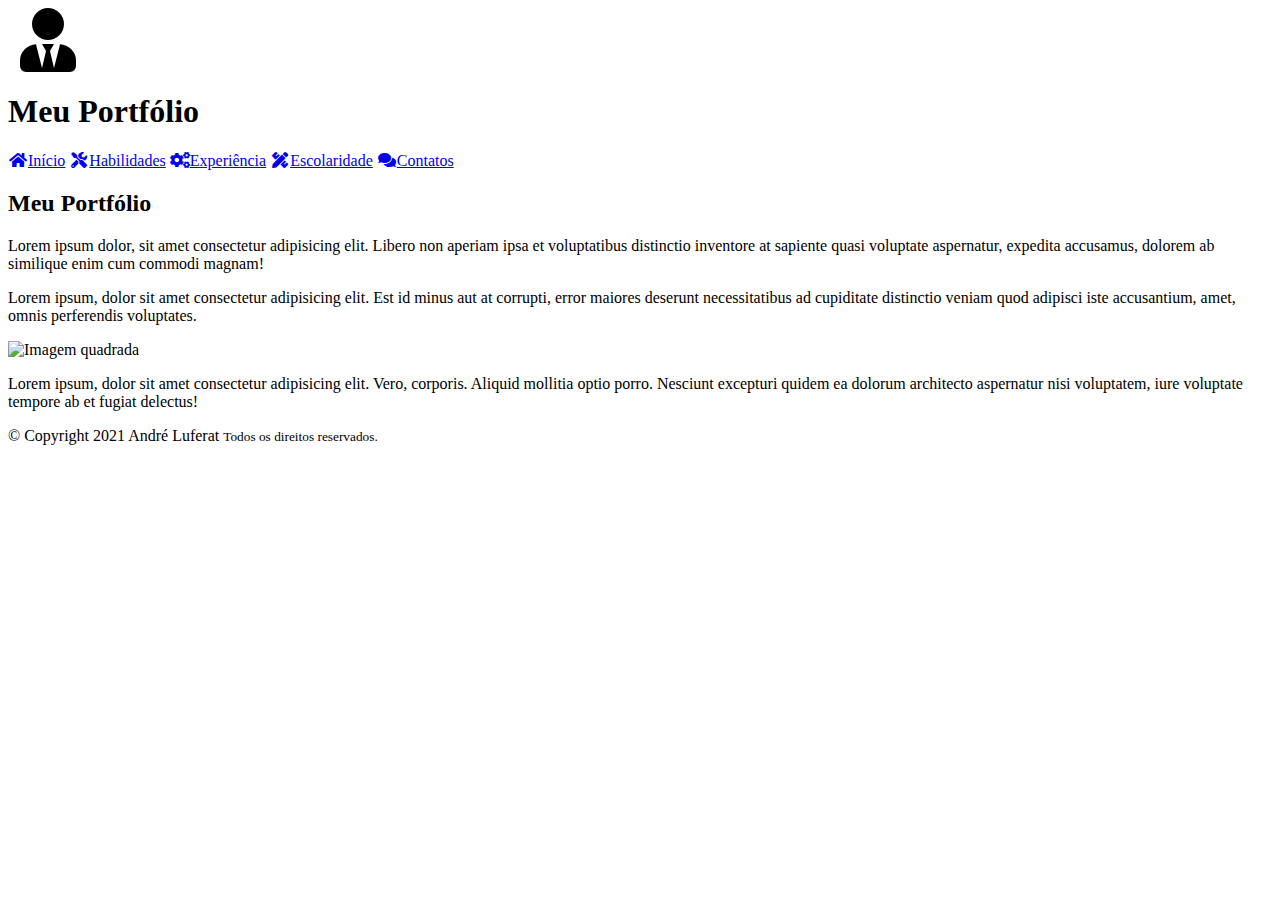
==== index.html @ 6f45d864 "Template do site" ====
<!DOCTYPE html>
<html lang="pt-br">

<head>
    <meta charset="UTF-8">
    <meta http-equiv="X-UA-Compatible" content="IE=edge">
    <meta name="viewport" content="width=>, initial-scale=1.0">
    <link rel="stylesheet" href="style.css">
    <link rel="stylesheet" href="https://cdnjs.cloudflare.com/ajax/libs/font-awesome/5.15.4/css/all.min.css">
    <title>Meu Portfólio</title>
</head>

<body>

    <div class="wrap">


        <header>
            <i class="fas fa-user-tie fa-fw fa-4x"></i>
            <h1>Meu Portfólio</h1>
        </header>

        <nav>

            <a href="index.html"><i class="fas fa-home fa-fw"></i><span>Início</span></a>
            <a href="skills.html"><i class="fas fa-tools fa-fw"></i><span>Habilidades</span></a>
            <a href="experience.html"><i class="fas fa-cogs fa-fw"></i><span>Experiência</span></a>
            <a href="schooling.html"><i class="fas fa-pencil-ruler fa-fw"></i><span>Escolaridade</span></a>
            <a href="contacts.html"><i class="fas fa-comments fa-fw"></i><span>Contatos</span></a>

        </nav>

        <main>

            <article>

                <h2>Meu Portfólio</h2>
                <p>Lorem ipsum dolor, sit amet consectetur adipisicing elit. Libero non aperiam ipsa et voluptatibus
                    distinctio inventore at sapiente quasi voluptate aspernatur, expedita accusamus, dolorem ab
                    similique enim cum commodi magnam!</p>
                <p>Lorem ipsum, dolor sit amet consectetur adipisicing elit. Est id minus aut at corrupti, error maiores
                    deserunt necessitatibus ad cupiditate distinctio veniam quod adipisci iste accusantium, amet, omnis
                    perferendis voluptates.</p>
                <p><img src="https://picsum.photos/300" alt="Imagem quadrada"></p>
                <p>Lorem ipsum, dolor sit amet consectetur adipisicing elit. Vero, corporis. Aliquid mollitia optio
                    porro. Nesciunt excepturi quidem ea dolorum architecto aspernatur nisi voluptatem, iure voluptate
                    tempore ab et fugiat delectus!</p>

            </article>

        </main>

        <footer>

            <p>
                &copy; Copyright 2021 André Luferat
                <small>Todos os direitos reservados.</small>
            </p>

        </footer>

    </div>

</body>

</html>
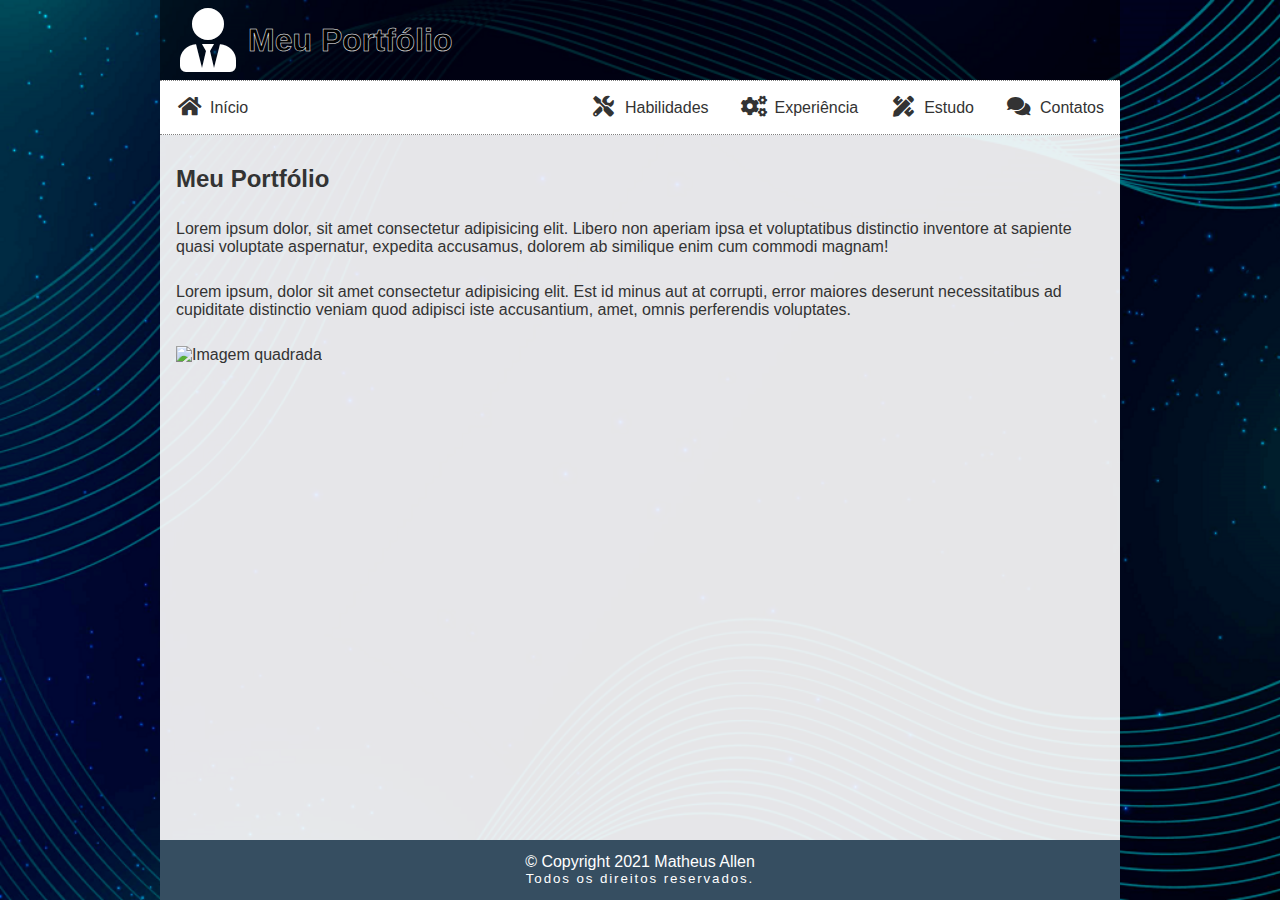
==== commit b2aa2556: "Alteração na index" ====
--- a/index.html
+++ b/index.html
@@ -25,7 +25,7 @@
             <a href="index.html"><i class="fas fa-home fa-fw"></i><span>Início</span></a>
             <a href="skills.html"><i class="fas fa-tools fa-fw"></i><span>Habilidades</span></a>
             <a href="experience.html"><i class="fas fa-cogs fa-fw"></i><span>Experiência</span></a>
-            <a href="schooling.html"><i class="fas fa-pencil-ruler fa-fw"></i><span>Escolaridade</span></a>
+            <a href="schooling.html"><i class="fas fa-pencil-ruler fa-fw"></i><span>Estudo</span></a>
             <a href="contacts.html"><i class="fas fa-comments fa-fw"></i><span>Contatos</span></a>
 
         </nav>
@@ -42,9 +42,7 @@
                     deserunt necessitatibus ad cupiditate distinctio veniam quod adipisci iste accusantium, amet, omnis
                     perferendis voluptates.</p>
                 <p><img src="https://picsum.photos/300" alt="Imagem quadrada"></p>
-                <p>Lorem ipsum, dolor sit amet consectetur adipisicing elit. Vero, corporis. Aliquid mollitia optio
-                    porro. Nesciunt excepturi quidem ea dolorum architecto aspernatur nisi voluptatem, iure voluptate
-                    tempore ab et fugiat delectus!</p>
+                <p></p>
 
             </article>
 
@@ -53,7 +51,7 @@
         <footer>
 
             <p>
-                &copy; Copyright 2021 André Luferat
+                &copy; Copyright 2021 Matheus Allen
                 <small>Todos os direitos reservados.</small>
             </p>
 
--- a/style.css
+++ b/style.css
@@ -0,0 +1,111 @@
+* {
+    box-sizing: border-box;      
+    transition: .2s;
+    outline: no;  
+}
+
+html, body {
+    position: relative;
+    width: 100%;
+    height: 100%;
+    margin: 0;
+    padding: 0;
+    font-size: 16px;
+    font-family: sans-serif;
+}
+
+h1, h2, h3, h4, h5, h6, p {
+    margin: 0;
+    padding: .85rem 0;
+}
+
+body {
+    background-color: rgb(34, 45, 54);
+    background-image: url('img/background01.png');
+    background-attachment: fixed;
+    background-repeat: no-repeat;
+    background-size: cover;
+}
+
+.wrap {
+    position: relative;
+    width: 100%;
+    height: 100%;
+    max-width: 960px;
+    margin: auto;
+    display: flex;
+    flex-direction: column;
+}
+
+header {
+    color: white;
+    display: flex;
+    align-items: center;
+    justify-content: flex-start;
+    background-color: rgba(0,0,0,.5);
+    padding: .5rem;
+}
+
+header h1 {
+    color: black;
+    -webkit-text-stroke: .5px white;
+}
+
+nav {
+    background: white;
+    display: flex;
+    justify-content: flex-end;
+    align-items: center;
+    border-top: 1px dotted grey;
+    border-bottom: 1px dotted grey;
+}
+
+nav a {
+    padding: 1rem;
+    text-decoration: none;
+    color: #333;
+    display: flex;
+    align-items: center;
+}
+
+nav a:first-child {
+    margin-right: auto;
+}
+
+nav a:hover {
+    color: white;
+    background: #333;
+}
+
+nav span {
+    margin-left: .5rem;
+}
+
+nav i {
+    font-size: 1.3rem;
+}
+
+main {
+    position: relative;
+    height: 100%;
+    flex-grow: 1;
+}
+
+main > article {
+    background: rgba(255,255,255,.9);
+    position: relative;
+    height: 100%;
+    color: #333;
+    padding: 1rem;
+}
+
+footer {
+    background: rgb(54, 78, 97);
+    text-align: center;
+    color: #fff;
+}
+
+footer small {
+    display: block;
+    letter-spacing: 1.9px;
+}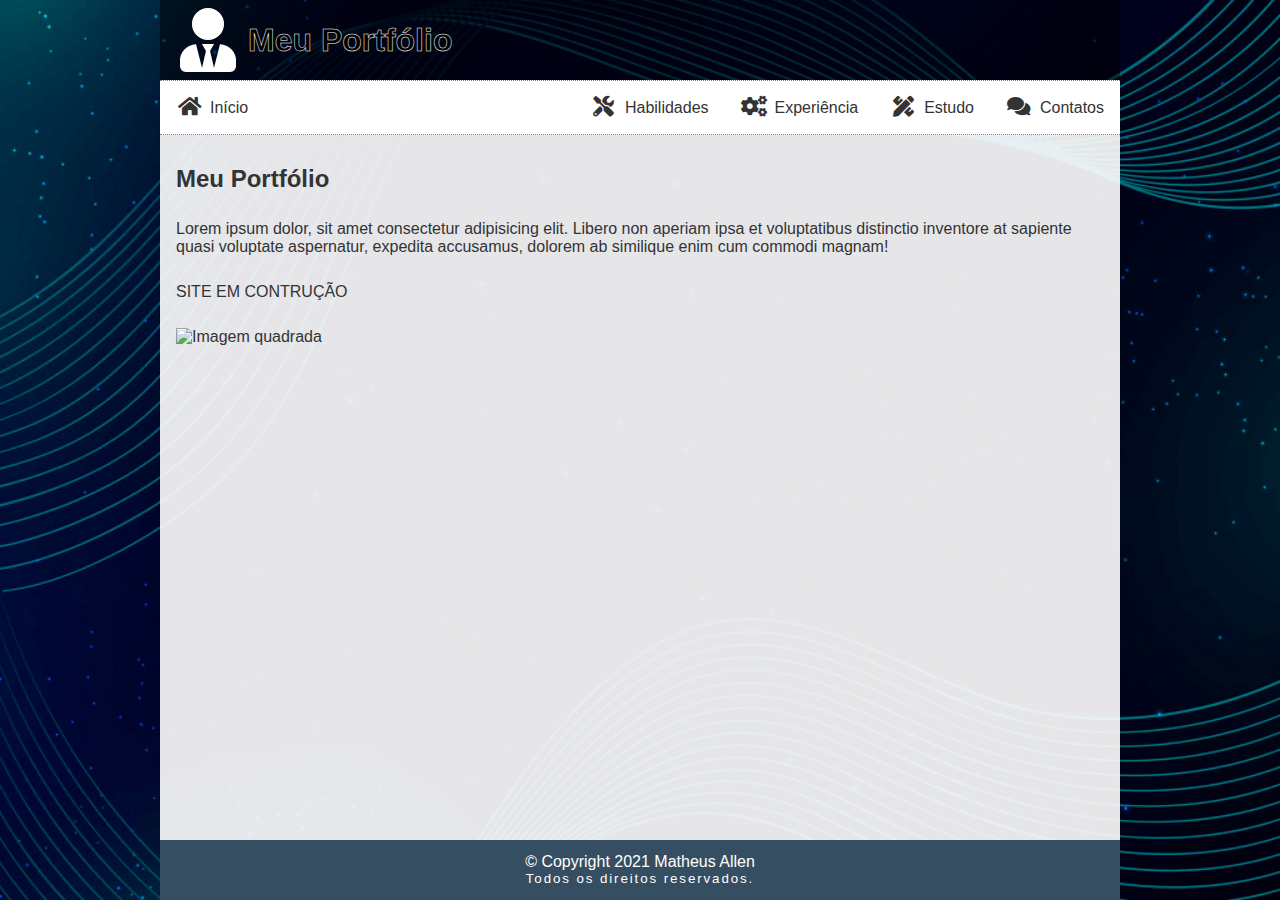
==== commit d9b22ddc: "ultima atualização" ====
--- a/index.html
+++ b/index.html
@@ -38,9 +38,7 @@
                 <p>Lorem ipsum dolor, sit amet consectetur adipisicing elit. Libero non aperiam ipsa et voluptatibus
                     distinctio inventore at sapiente quasi voluptate aspernatur, expedita accusamus, dolorem ab
                     similique enim cum commodi magnam!</p>
-                <p>Lorem ipsum, dolor sit amet consectetur adipisicing elit. Est id minus aut at corrupti, error maiores
-                    deserunt necessitatibus ad cupiditate distinctio veniam quod adipisci iste accusantium, amet, omnis
-                    perferendis voluptates.</p>
+                <p>SITE EM CONTRUÇÃO</p>
                 <p><img src="https://picsum.photos/300" alt="Imagem quadrada"></p>
                 <p></p>
 
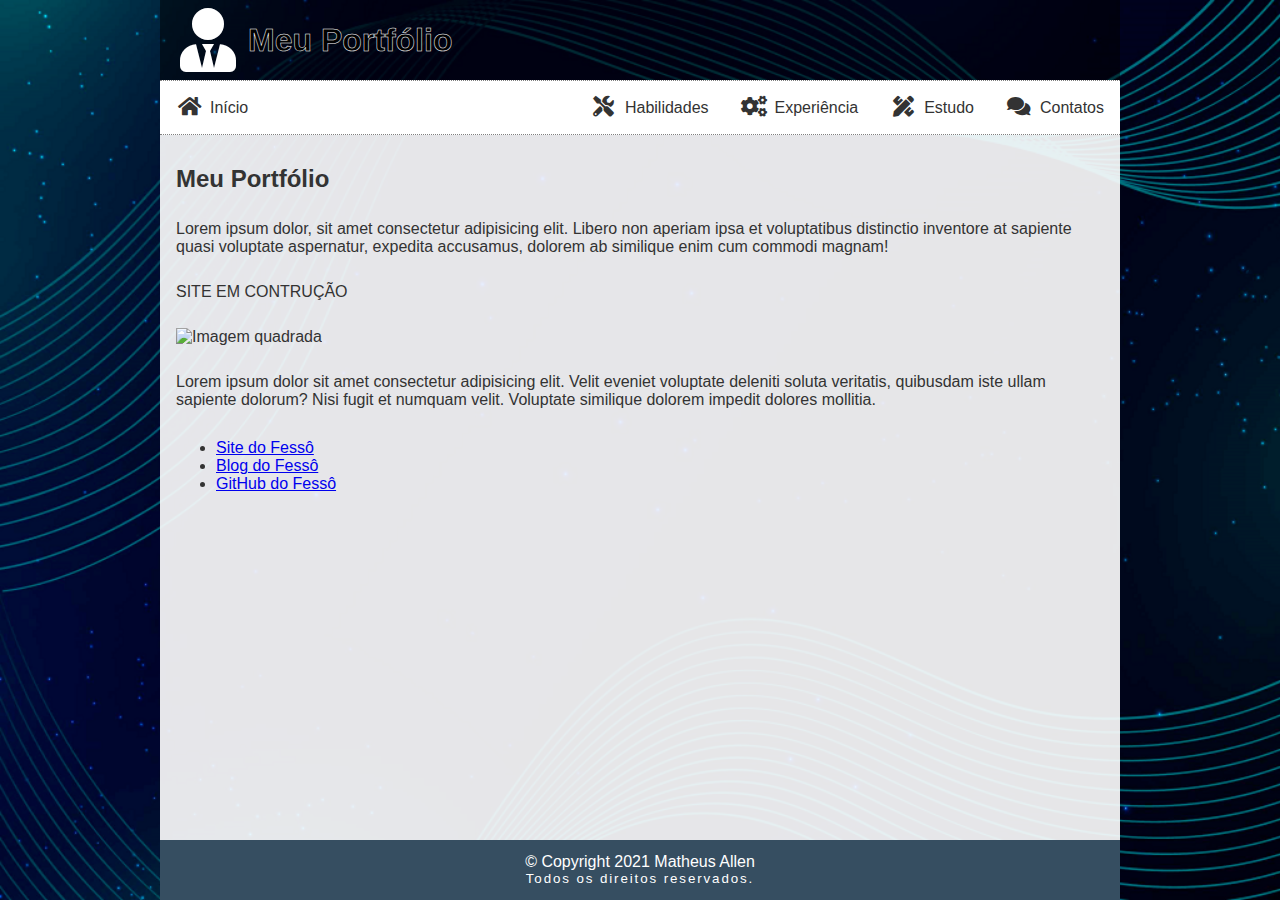
==== commit 75557eb5: "Update index.html" ====
--- a/index.html
+++ b/index.html
@@ -40,7 +40,12 @@
                     similique enim cum commodi magnam!</p>
                 <p>SITE EM CONTRUÇÃO</p>
                 <p><img src="https://picsum.photos/300" alt="Imagem quadrada"></p>
-                <p></p>
+                <p>Lorem ipsum dolor sit amet consectetur adipisicing elit. Velit eveniet voluptate deleniti soluta veritatis, quibusdam iste ullam sapiente dolorum? Nisi fugit et numquam velit. Voluptate similique dolorem impedit dolores mollitia.</p>
+                <ul>
+                    <li><a href="http://luferat.net/">Site do Fessô</a></li>
+                    <li><a href="http://catabits.com/">Blog do Fessô</a></li>
+                    <li><a href="https://github.com/Luferat/">GitHub do Fessô</a></li>
+                </ul>
 
             </article>
 
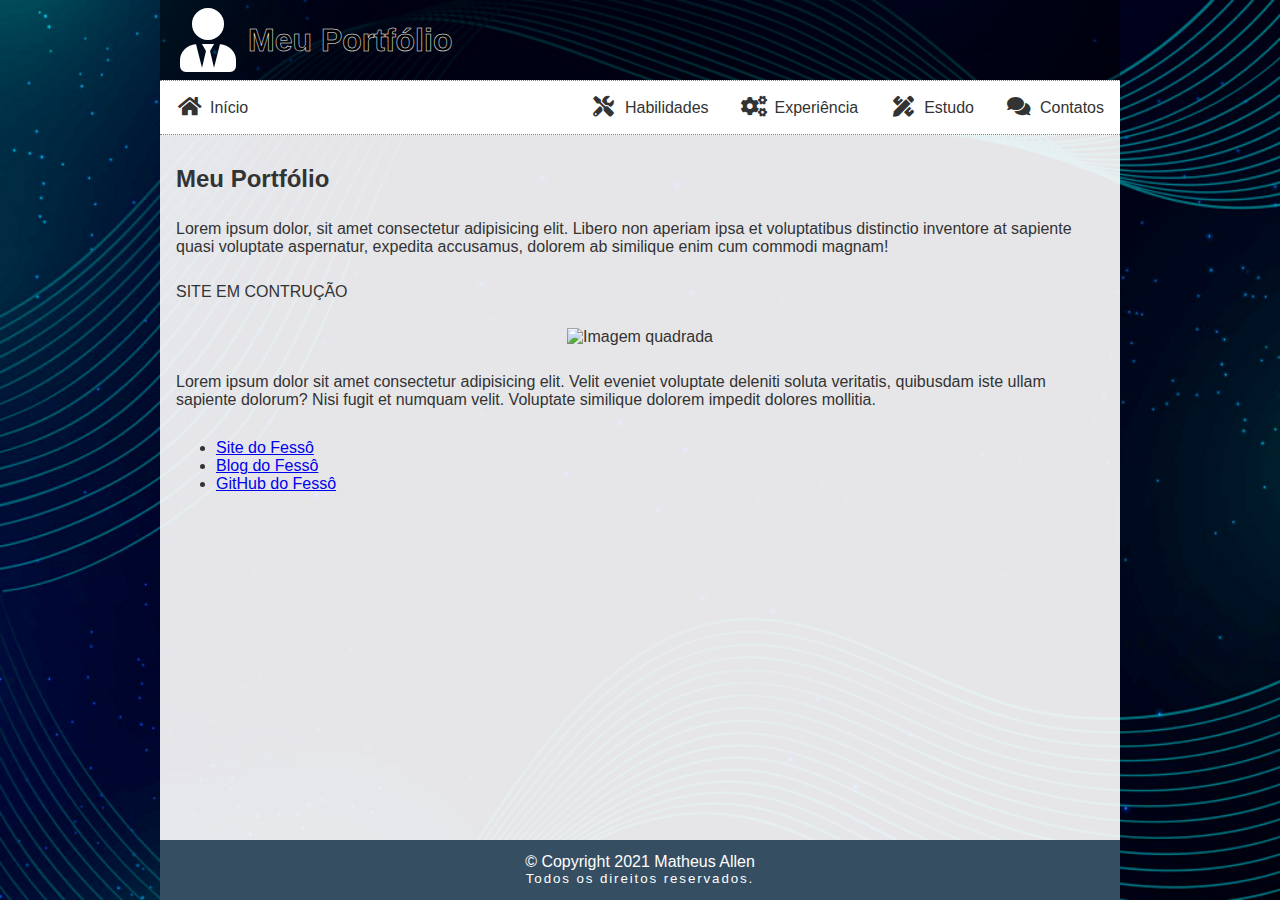
==== commit 1247bf32: "Update index.html" ====
--- a/index.html
+++ b/index.html
@@ -39,7 +39,7 @@
                     distinctio inventore at sapiente quasi voluptate aspernatur, expedita accusamus, dolorem ab
                     similique enim cum commodi magnam!</p>
                 <p>SITE EM CONTRUÇÃO</p>
-                <p><img src="https://picsum.photos/300" alt="Imagem quadrada"></p>
+                <p style="text-align: center;"><img src="https://picsum.photos/400/200" alt="Imagem quadrada"></p>
                 <p>Lorem ipsum dolor sit amet consectetur adipisicing elit. Velit eveniet voluptate deleniti soluta veritatis, quibusdam iste ullam sapiente dolorum? Nisi fugit et numquam velit. Voluptate similique dolorem impedit dolores mollitia.</p>
                 <ul>
                     <li><a href="http://luferat.net/">Site do Fessô</a></li>
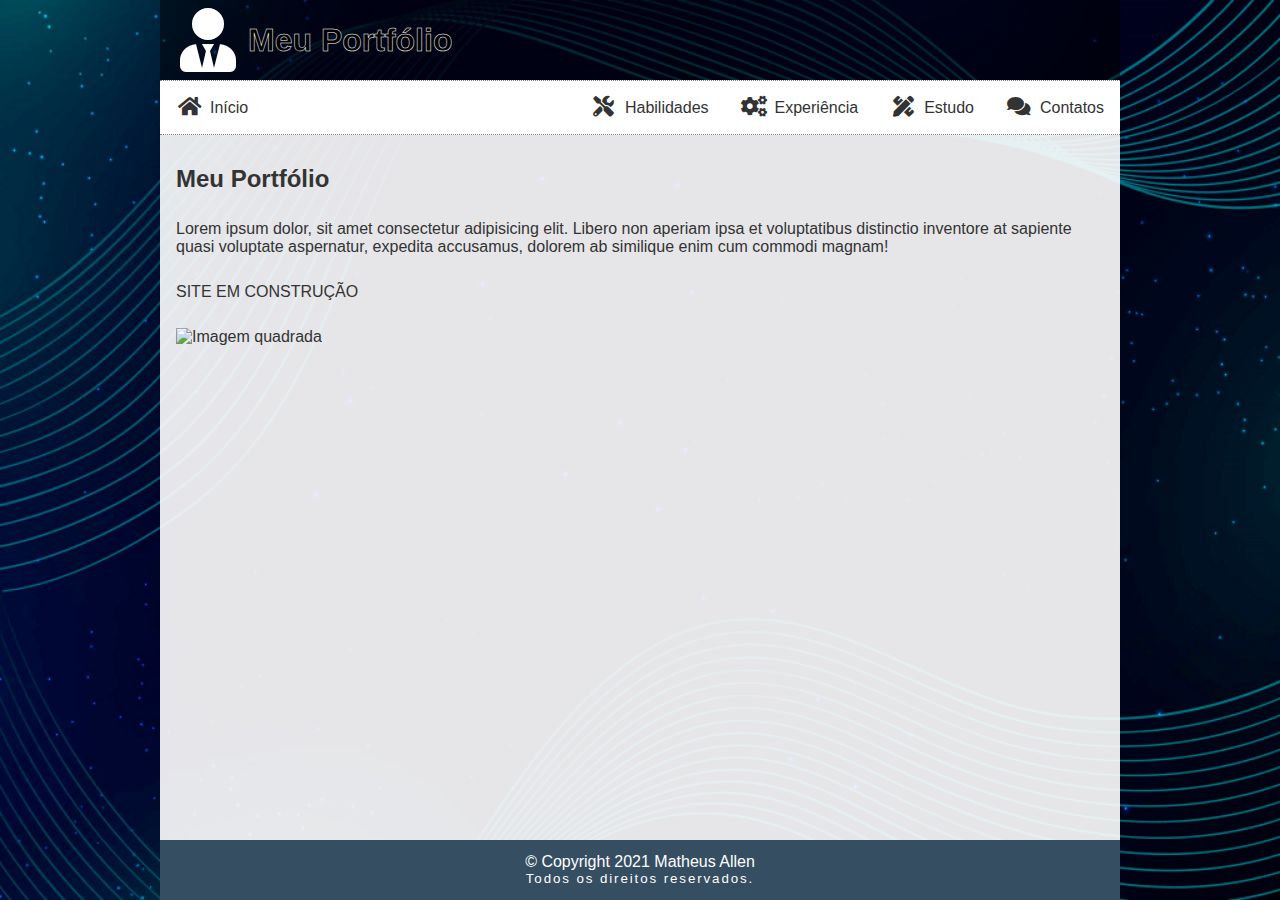
==== commit 104f187b: "erro" ====
--- a/index.html
+++ b/index.html
@@ -38,14 +38,9 @@
                 <p>Lorem ipsum dolor, sit amet consectetur adipisicing elit. Libero non aperiam ipsa et voluptatibus
                     distinctio inventore at sapiente quasi voluptate aspernatur, expedita accusamus, dolorem ab
                     similique enim cum commodi magnam!</p>
-                <p>SITE EM CONTRUÇÃO</p>
-                <p style="text-align: center;"><img src="https://picsum.photos/400/200" alt="Imagem quadrada"></p>
-                <p>Lorem ipsum dolor sit amet consectetur adipisicing elit. Velit eveniet voluptate deleniti soluta veritatis, quibusdam iste ullam sapiente dolorum? Nisi fugit et numquam velit. Voluptate similique dolorem impedit dolores mollitia.</p>
-                <ul>
-                    <li><a href="http://luferat.net/">Site do Fessô</a></li>
-                    <li><a href="http://catabits.com/">Blog do Fessô</a></li>
-                    <li><a href="https://github.com/Luferat/">GitHub do Fessô</a></li>
-                </ul>
+                <p>SITE EM CONSTRUÇÃO</p>
+                <p><img src="https://picsum.photos/300" alt="Imagem quadrada"></p>
+                <p></p>
 
             </article>
 
--- a/style.css
+++ b/style.css
@@ -1,10 +1,11 @@
 * {
-    box-sizing: border-box;      
+    box-sizing: border-box;
     transition: .2s;
-    outline: no;  
+    outline: no;
 }
 
-html, body {
+html,
+body {
     position: relative;
     width: 100%;
     height: 100%;
@@ -14,7 +15,13 @@
     font-family: sans-serif;
 }
 
-h1, h2, h3, h4, h5, h6, p {
+h1,
+h2,
+h3,
+h4,
+h5,
+h6,
+p {
     margin: 0;
     padding: .85rem 0;
 }
@@ -42,7 +49,7 @@
     display: flex;
     align-items: center;
     justify-content: flex-start;
-    background-color: rgba(0,0,0,.5);
+    background-color: rgba(0, 0, 0, .5);
     padding: .5rem;
 }
 
@@ -91,8 +98,8 @@
     flex-grow: 1;
 }
 
-main > article {
-    background: rgba(255,255,255,.9);
+main>article {
+    background: rgba(255, 255, 255, .9);
     position: relative;
     height: 100%;
     color: #333;
